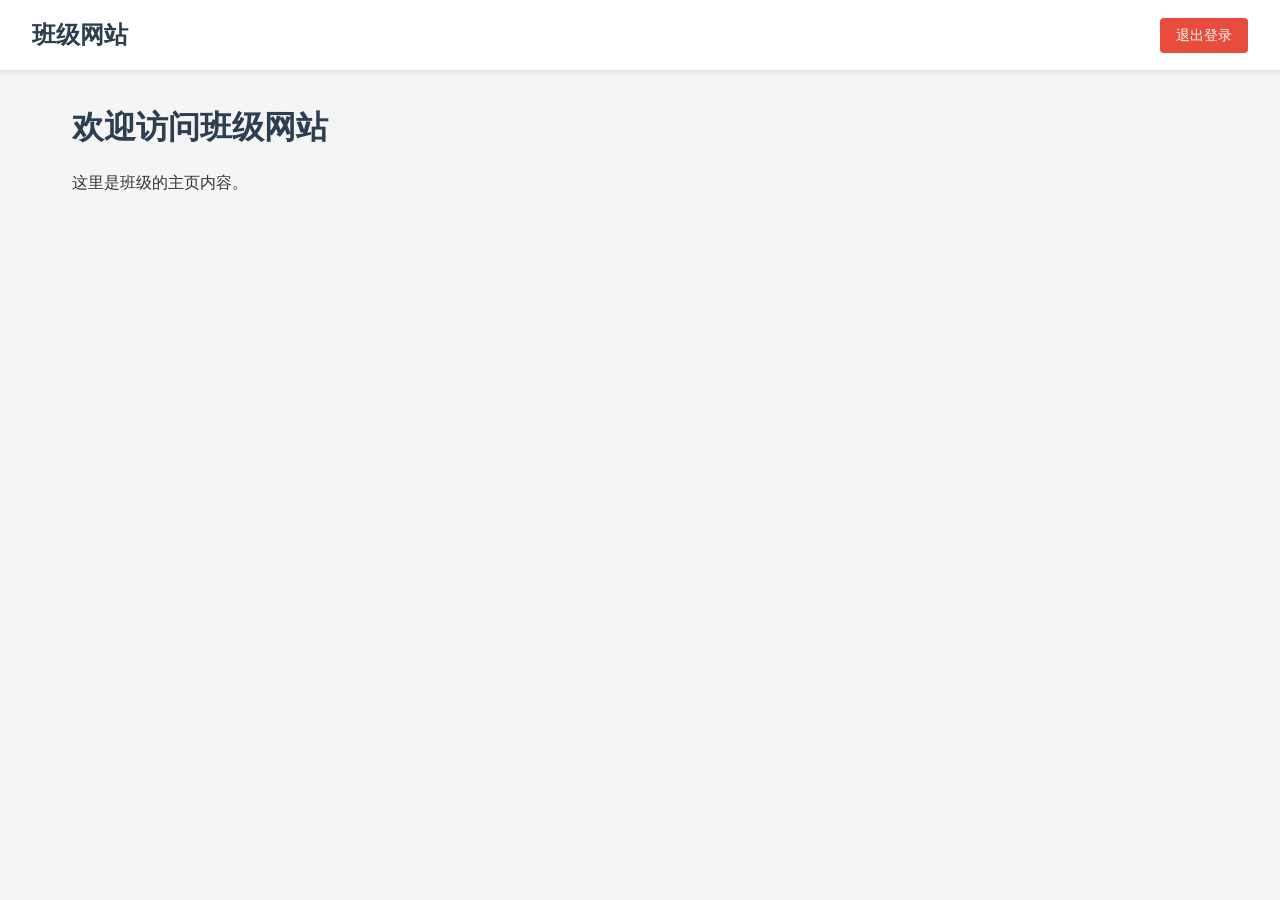
==== index.html @ a2193c2e "update 1" ====
<!DOCTYPE html>
<html lang="zh-CN">
<head>
  <meta charset="UTF-8">
  <meta name="viewport" content="width=device-width, initial-scale=1.0">
  <title>班级网站</title>
  <link rel="stylesheet" href="css/style.css">
  <script type="text/javascript" src="https://identity.netlify.com/v1/netlify-identity-widget.js"></script>
</head>
<body>
  <header>
    <nav class="navbar">
      <div class="nav-brand">班级网站</div>
      <div class="nav-user">
        <span id="user-email"></span>
        <button id="logout-btn" class="btn-logout">退出登录</button>
      </div>
    </nav>
  </header>

  <main class="content">
    <h1>欢迎访问班级网站</h1>
    <p>这里是班级的主页内容。</p>
    <!-- 在这里添加您的班级网站内容 -->
  </main>

  <script src="js/auth.js"></script>
  <script>
    // 显示用户邮箱
    netlifyIdentity.on('init', user => {
      if (user) {
        document.getElementById('user-email').textContent = user.email;
      }
    });

    // 退出登录
    document.getElementById('logout-btn').addEventListener('click', () => {
      logout();
    });
  </script>
</body>
</html>
---- css/style.css ----
* {
  margin: 0;
  padding: 0;
  box-sizing: border-box;
}

body {
  font-family: -apple-system, BlinkMacSystemFont, "Segoe UI", Roboto, "Helvetica Neue", Arial, sans-serif;
  line-height: 1.6;
  color: #333;
  background-color: #f5f5f5;
}

/* 导航栏 */
.navbar {
  display: flex;
  justify-content: space-between;
  align-items: center;
  padding: 1rem 2rem;
  background-color: #fff;
  box-shadow: 0 2px 4px rgba(0, 0, 0, 0.1);
}

.nav-brand {
  font-size: 1.5rem;
  font-weight: bold;
  color: #2c3e50;
}

.nav-user {
  display: flex;
  align-items: center;
  gap: 1rem;
}

#user-email {
  color: #666;
  font-size: 0.9rem;
}

.btn-logout {
  padding: 0.5rem 1rem;
  background-color: #e74c3c;
  color: white;
  border: none;
  border-radius: 4px;
  cursor: pointer;
  font-size: 0.9rem;
}

.btn-logout:hover {
  background-color: #c0392b;
}

/* 主内容区 */
.content {
  max-width: 1200px;
  margin: 2rem auto;
  padding: 0 2rem;
}

.content h1 {
  color: #2c3e50;
  margin-bottom: 1rem;
}

/* 登录页 */
.login-container {
  display: flex;
  justify-content: center;
  align-items: center;
  min-height: 100vh;
  background: linear-gradient(135deg, #667eea 0%, #764ba2 100%);
}

.login-box {
  background: white;
  padding: 3rem;
  border-radius: 8px;
  box-shadow: 0 4px 6px rgba(0, 0, 0, 0.1);
  text-align: center;
  min-width: 320px;
}

.login-box h1 {
  color: #2c3e50;
  margin-bottom: 0.5rem;
}

.login-box p {
  color: #666;
  margin-bottom: 2rem;
}

.btn-login,
.btn-signup {
  display: block;
  width: 100%;
  padding: 0.75rem;
  margin-bottom: 1rem;
  border: none;
  border-radius: 4px;
  font-size: 1rem;
  cursor: pointer;
  transition: background-color 0.2s;
}

.btn-login {
  background-color: #3498db;
  color: white;
}

.btn-login:hover {
  background-color: #2980b9;
}

.btn-signup {
  background-color: #2ecc71;
  color: white;
}

.btn-signup:hover {
  background-color: #27ae60;
}

/* 响应式设计 */
@media (max-width: 768px) {
  .navbar {
    flex-direction: column;
    gap: 1rem;
  }

  .login-box {
    margin: 1rem;
    padding: 2rem;
  }
}
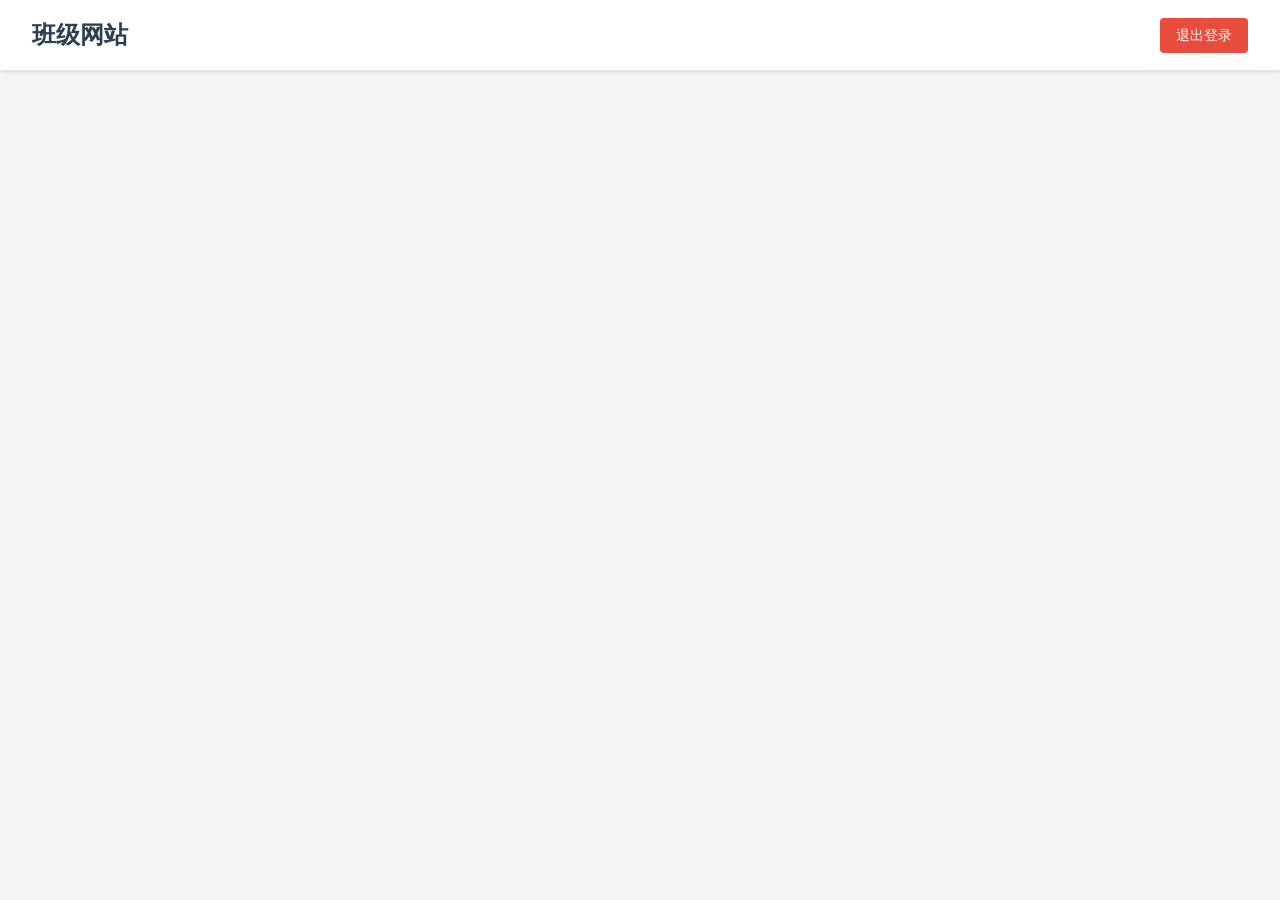
==== commit 22324024: "fix again! 雷军金凡" ====
--- a/index.html
+++ b/index.html
@@ -5,7 +5,6 @@
   <meta name="viewport" content="width=device-width, initial-scale=1.0">
   <title>班级网站</title>
   <link rel="stylesheet" href="css/style.css">
-  <script type="text/javascript" src="https://identity.netlify.com/v1/netlify-identity-widget.js"></script>
 </head>
 <body>
   <header>
@@ -18,18 +17,26 @@
     </nav>
   </header>
 
-  <main class="content">
+  <main id="main-content" class="content">
     <h1>欢迎访问班级网站</h1>
     <p>这里是班级的主页内容。</p>
     <!-- 在这里添加您的班级网站内容 -->
   </main>
 
+  <!-- Netlify Identity Widget -->
+  <script type="text/javascript" src="https://identity.netlify.com/v1/netlify-identity-widget.js"></script>
   <script src="js/auth.js"></script>
   <script>
-    // 显示用户邮箱
+    // 检查登录状态并显示/隐藏内容
     netlifyIdentity.on('init', user => {
+      const mainContent = document.getElementById('main-content');
       if (user) {
+        // 已登录，显示内容
+        mainContent.classList.add('authenticated');
         document.getElementById('user-email').textContent = user.email;
+      } else {
+        // 未登录，跳转到登录页
+        window.location.href = '/login.html';
       }
     });
 
--- a/css/style.css
+++ b/css/style.css
@@ -9,6 +9,7 @@
   line-height: 1.6;
   color: #333;
   background-color: #f5f5f5;
+  min-height: 100vh;
 }
 
 /* 导航栏 */
@@ -64,40 +65,38 @@
   margin-bottom: 1rem;
 }
 
-/* 登录页 */
-.login-container {
-  display: flex;
-  justify-content: center;
-  align-items: center;
-  min-height: 100vh;
-  background: linear-gradient(135deg, #667eea 0%, #764ba2 100%);
+/* 登录区域 - 不全屏 */
+.login-section {
+  text-align: center;
+  padding: 4rem 2rem;
+  background: white;
+  border-radius: 8px;
+  box-shadow: 0 2px 10px rgba(0, 0, 0, 0.1);
+  max-width: 600px;
+  margin: 4rem auto;
 }
 
-.login-box {
-  background: white;
-  padding: 3rem;
-  border-radius: 8px;
-  box-shadow: 0 4px 6px rgba(0, 0, 0, 0.1);
-  text-align: center;
-  min-width: 320px;
+.login-section h1 {
+  color: #2c3e50;
+  margin-bottom: 0.5rem;
+  font-size: 2rem;
 }
 
-.login-box h1 {
-  color: #2c3e50;
-  margin-bottom: 0.5rem;
+.login-section p {
+  color: #666;
+  margin-bottom: 2rem;
+  font-size: 1.1rem;
 }
 
-.login-box p {
-  color: #666;
-  margin-bottom: 2rem;
+.login-actions {
+  display: flex;
+  gap: 1rem;
+  justify-content: center;
 }
 
 .btn-login,
 .btn-signup {
-  display: block;
-  width: 100%;
-  padding: 0.75rem;
-  margin-bottom: 1rem;
+  padding: 0.75rem 2rem;
   border: none;
   border-radius: 4px;
   font-size: 1rem;
@@ -123,6 +122,15 @@
   background-color: #27ae60;
 }
 
+/* 隐藏主内容直到登录 */
+.content.authenticated {
+  display: block;
+}
+
+.content:not(.authenticated) {
+  display: none;
+}
+
 /* 响应式设计 */
 @media (max-width: 768px) {
   .navbar {
@@ -130,8 +138,17 @@
     gap: 1rem;
   }
 
-  .login-box {
-    margin: 1rem;
-    padding: 2rem;
+  .login-section {
+    margin: 2rem 1rem;
+    padding: 2rem 1rem;
+  }
+
+  .login-actions {
+    flex-direction: column;
+  }
+
+  .btn-login,
+  .btn-signup {
+    width: 100%;
   }
 }
